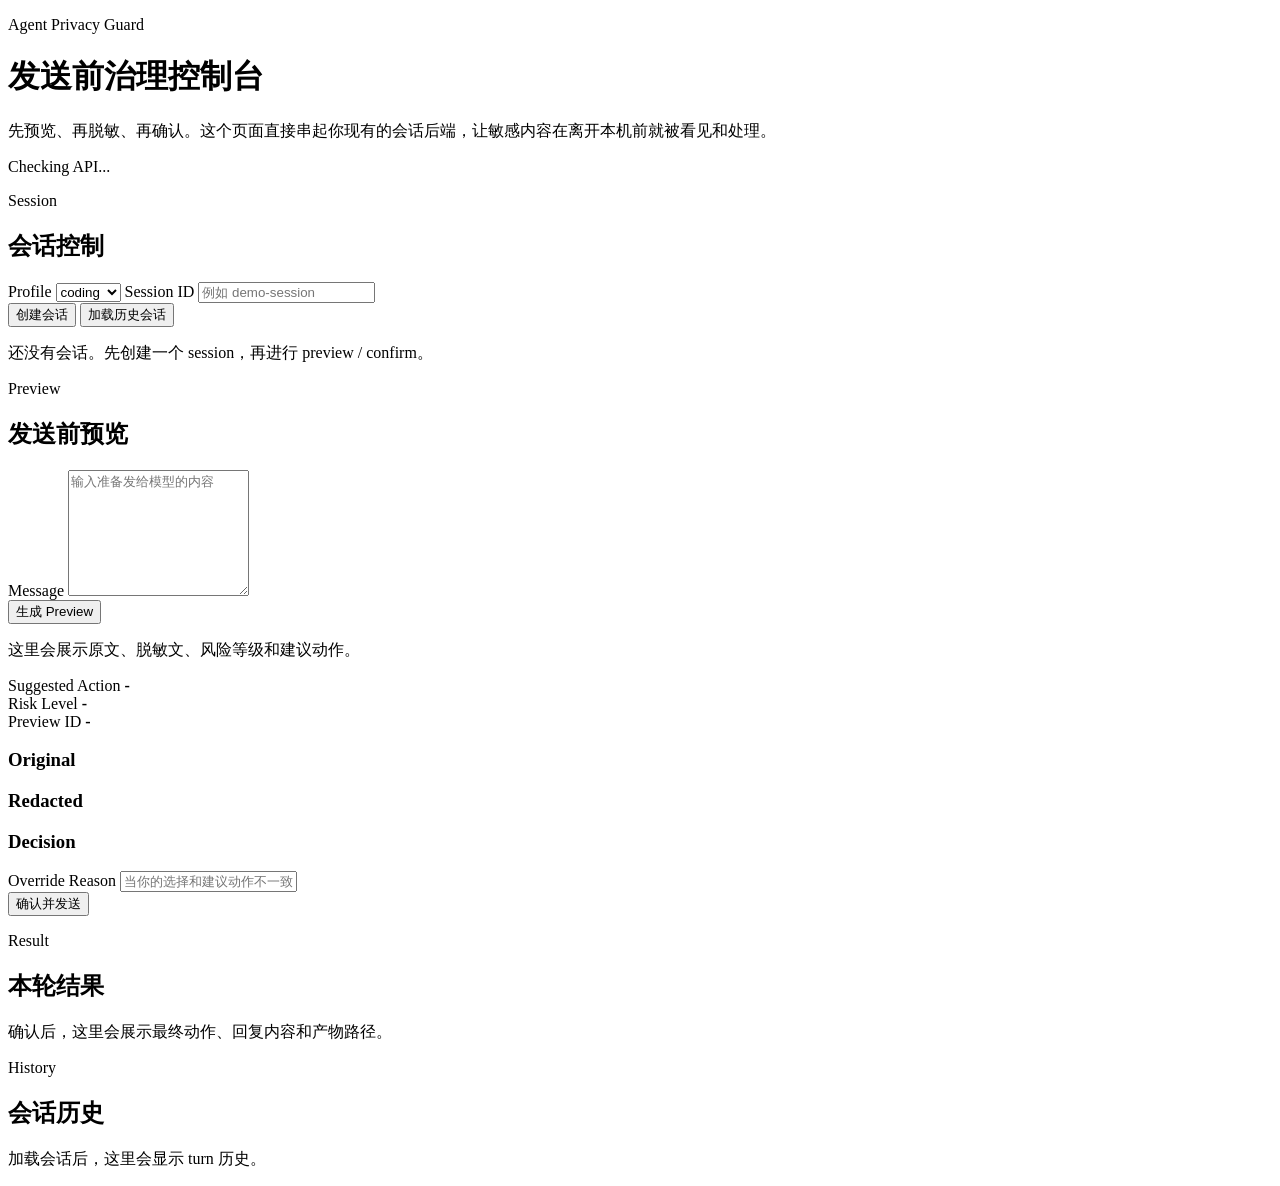
==== web/index.html @ 232a7052 "web页面" ====
<!DOCTYPE html>
<html lang="zh-CN">
<head>
  <meta charset="utf-8">
  <meta name="viewport" content="width=device-width, initial-scale=1">
  <title>Agent Privacy Guard</title>
  <link rel="stylesheet" href="/styles.css">
</head>
<body>
  <div class="page-shell">
    <header class="hero">
      <div>
        <p class="eyebrow">Agent Privacy Guard</p>
        <h1>发送前治理控制台</h1>
        <p class="hero-copy">先预览、再脱敏、再确认。这个页面直接串起你现有的会话后端，让敏感内容在离开本机前就被看见和处理。</p>
      </div>
      <div class="hero-status">
        <span class="status-dot"></span>
        <span id="healthText">Checking API...</span>
      </div>
    </header>

    <main class="dashboard">
      <section class="panel panel-accent">
        <div class="panel-heading">
          <div>
            <p class="panel-kicker">Session</p>
            <h2>会话控制</h2>
          </div>
        </div>

        <form id="sessionForm" class="stack-form">
          <label>
            <span>Profile</span>
            <select id="profileSelect" name="profile">
              <option value="coding">coding</option>
              <option value="office">office</option>
              <option value="finance">finance</option>
            </select>
          </label>
          <label>
            <span>Session ID</span>
            <input id="sessionIdInput" name="session_id" type="text" placeholder="例如 demo-session">
          </label>
          <div class="button-row">
            <button type="submit" class="button button-primary">创建会话</button>
            <button type="button" id="loadSessionButton" class="button button-secondary">加载历史会话</button>
          </div>
        </form>

        <div id="sessionCard" class="session-card muted-card">
          <p>还没有会话。先创建一个 session，再进行 preview / confirm。</p>
        </div>
      </section>

      <section class="panel panel-wide">
        <div class="panel-heading">
          <div>
            <p class="panel-kicker">Preview</p>
            <h2>发送前预览</h2>
          </div>
        </div>

        <form id="previewForm" class="stack-form">
          <label>
            <span>Message</span>
            <textarea id="messageInput" rows="8" placeholder="输入准备发给模型的内容"></textarea>
          </label>
          <div class="button-row">
            <button type="submit" class="button button-primary">生成 Preview</button>
          </div>
        </form>

        <div id="previewEmpty" class="muted-card">
          <p>这里会展示原文、脱敏文、风险等级和建议动作。</p>
        </div>

        <div id="previewPanel" class="preview-panel hidden">
          <div class="metrics-grid">
            <div class="metric">
              <span class="metric-label">Suggested Action</span>
              <strong id="suggestedActionBadge" class="action-badge">-</strong>
            </div>
            <div class="metric">
              <span class="metric-label">Risk Level</span>
              <strong id="riskBadge" class="risk-badge">-</strong>
            </div>
            <div class="metric">
              <span class="metric-label">Preview ID</span>
              <strong id="previewIdText">-</strong>
            </div>
          </div>

          <div class="dual-pane">
            <article class="text-card">
              <h3>Original</h3>
              <pre id="originalText"></pre>
            </article>
            <article class="text-card">
              <h3>Redacted</h3>
              <pre id="redactedText"></pre>
            </article>
          </div>

          <article class="findings-card">
            <h3>Decision</h3>
            <p id="previewSummary" class="summary-text"></p>
            <div id="actionButtons" class="action-button-grid"></div>
            <label id="overrideField" class="hidden">
              <span>Override Reason</span>
              <input id="overrideReasonInput" type="text" placeholder="当你的选择和建议动作不一致时填写">
            </label>
            <div class="button-row">
              <button type="button" id="confirmButton" class="button button-primary">确认并发送</button>
            </div>
          </article>
        </div>
      </section>

      <section class="panel">
        <div class="panel-heading">
          <div>
            <p class="panel-kicker">Result</p>
            <h2>本轮结果</h2>
          </div>
        </div>
        <div id="resultPanel" class="muted-card">
          <p>确认后，这里会展示最终动作、回复内容和产物路径。</p>
        </div>
      </section>

      <section class="panel panel-wide">
        <div class="panel-heading">
          <div>
            <p class="panel-kicker">History</p>
            <h2>会话历史</h2>
          </div>
        </div>
        <div id="historyPanel" class="history-list muted-card">
          <p>加载会话后，这里会显示 turn 历史。</p>
        </div>
      </section>
    </main>

    <div id="toast" class="toast hidden" role="status" aria-live="polite"></div>
  </div>

  <script src="/app.js"></script>
</body>
</html>
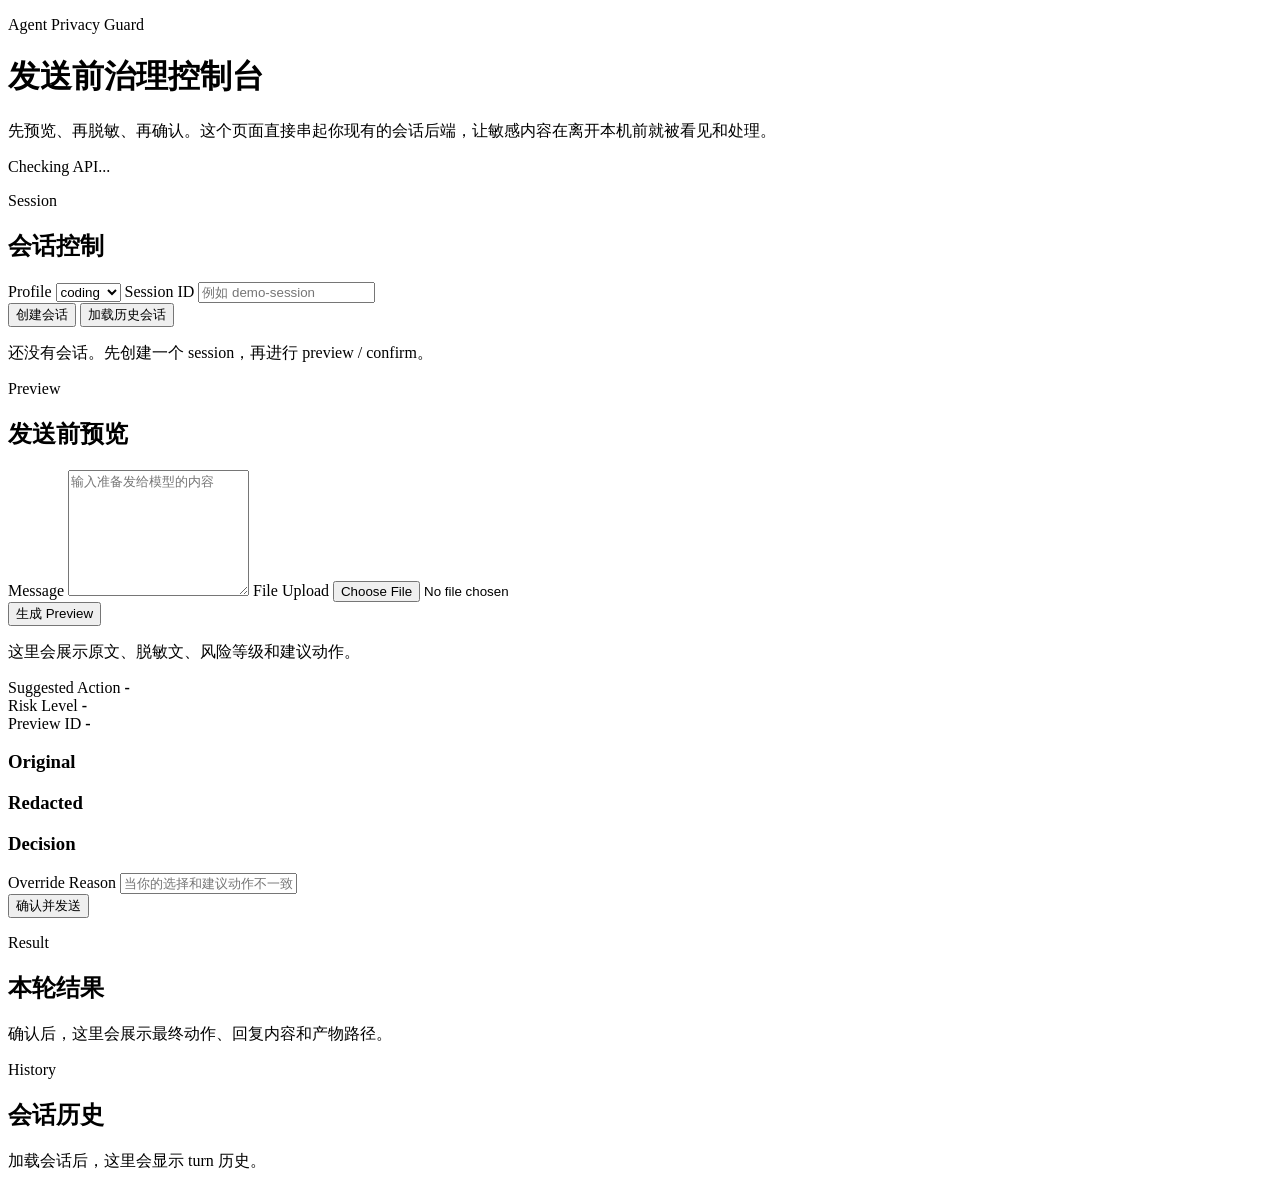
==== commit 4941130c: "文件功能增加" ====
--- a/web/index.html
+++ b/web/index.html
@@ -65,6 +65,10 @@
           <label>
             <span>Message</span>
             <textarea id="messageInput" rows="8" placeholder="输入准备发给模型的内容"></textarea>
+          </label>
+          <label>
+            <span>File Upload</span>
+            <input id="fileInput" type="file">
           </label>
           <div class="button-row">
             <button type="submit" class="button button-primary">生成 Preview</button>
